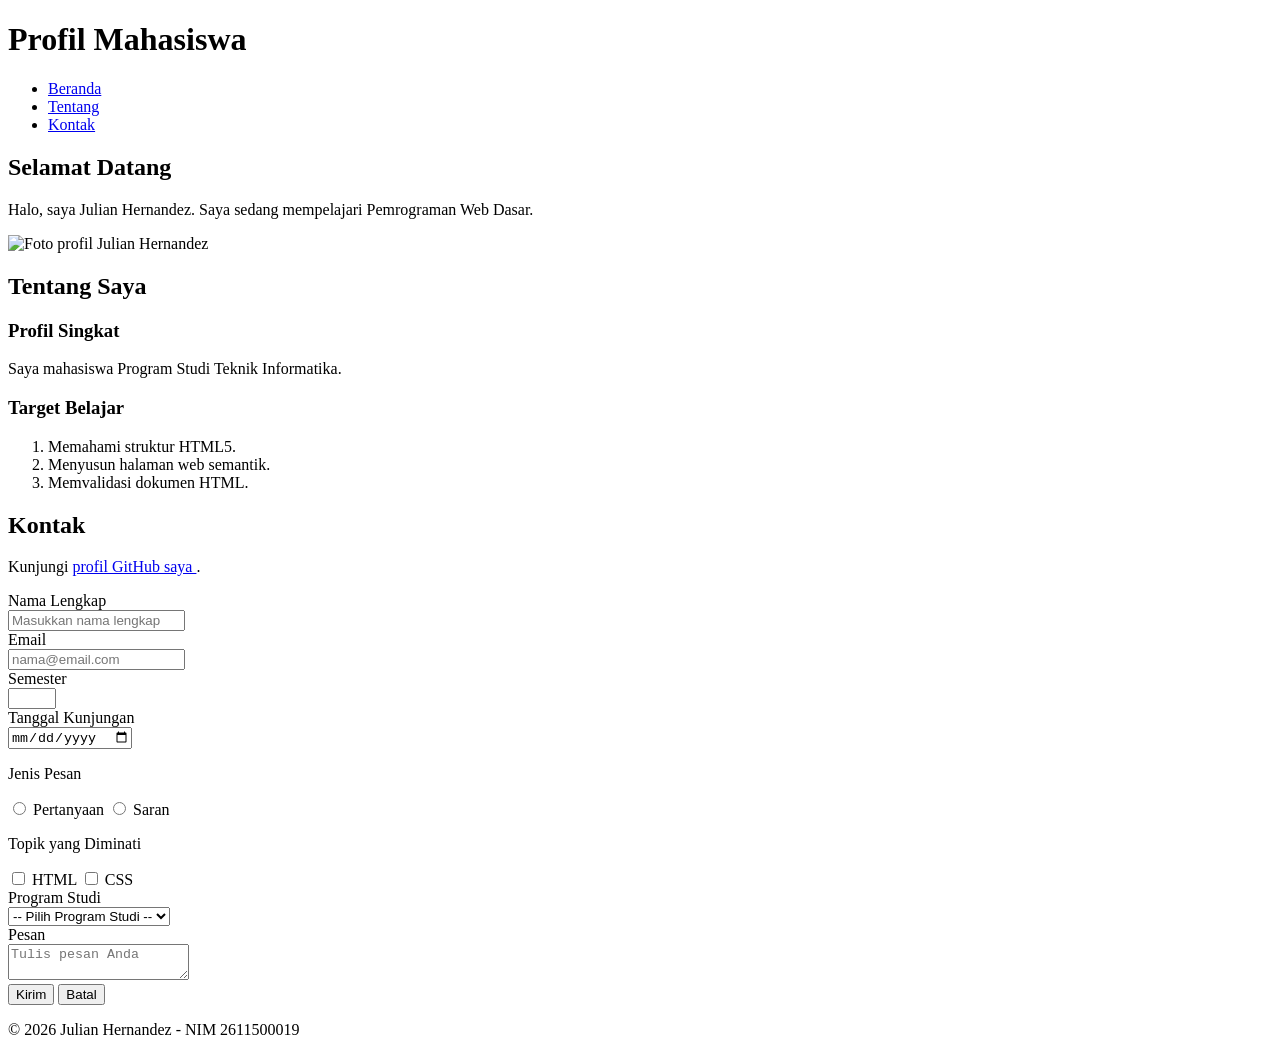
==== pertemuan-03/index.html @ b21e5b65 "kerjain form pertemuan-03" ====
<!DOCTYPE html>
<html lang="id">
<head>
    <meta charset="UTF-8">
    <meta name="viewport" content="width=device-width, initial-scale=1.0">
    <title>Profil Mahasiswa</title>
</head>
<body>

    <header>
        <h1>Profil Mahasiswa</h1>

        <nav>
            <ul>
                <li><a href="#home">Beranda</a></li>
                <li><a href="#about">Tentang</a></li>
                <li><a href="#contact">Kontak</a></li>
            </ul>
        </nav>
    </header>

    <main>
        <section id="home">
            <h2>Selamat Datang</h2>

            <p>Halo, saya Julian Hernandez. Saya sedang mempelajari Pemrograman Web Dasar.</p>

            <img src="img/foto-profil.jpg" alt="Foto profil Julian Hernandez">
        </section>

        <section id="about">
            <h2>Tentang Saya</h2>

            <article>
                <h3>Profil Singkat</h3>
                <p>Saya mahasiswa Program Studi Teknik Informatika.</p>

                <h3>Target Belajar</h3>
                <ol>
                    <li>Memahami struktur HTML5.</li>
                    <li>Menyusun halaman web semantik.</li>
                    <li>Memvalidasi dokumen HTML.</li>
                </ol>
            </article>
        </section>

        <section id="contact">
            <h2>Kontak</h2>

            <p>
                Kunjungi
                <a href="https://2611500019-julianhernandez.github.io/2611500019-PWD-TI1A-2627O/">
                    profil GitHub saya
                </a>.
            </p>
           <form action="index.html" method="get">
<div class="form-group">
<label for="nama">Nama Lengkap</label><br>
<input class="input-form"
type="text"
id="nama"
 name="nama"
placeholder="Masukkan nama lengkap"
minlength="3"
maxlength="50"
required>
</div>
<div class="form-group">
<label for="email">Email</label><br>
<input class="input-form"
type="email"
id="email"
name="email"
placeholder="nama@email.com"
required>
</div>
<div class="form-group">
<label for="semester">Semester</label><br>
<input class="input-form"
type="number"
id="semester"
name="semester"
min="1"
max="14"
required>
</div>
<div class="form-group">
<label for="tanggal">Tanggal Kunjungan</label><br>
<input class="input-form"
type="date"
id="tanggal"
name="tanggal"
required>
</div>
<div class="form-group">
<p>Jenis Pesan</p>
<input type="radio" id="pertanyaan" name="jenis_pesan"
value="pertanyaan" required>
<label for="pertanyaan">Pertanyaan</label>
<input type="radio" id="saran" name="jenis_pesan"
value="saran">
<label for="saran">Saran</label>
</div>
<div class="form-group">
<p>Topik yang Diminati</p>
<input type="checkbox" id="minat-html" name="minat" value="HTML">
<label for="minat-html">HTML</label>
<input type="checkbox" id="minat-css" name="minat" value="CSS">
<label for="minat-css">CSS</label>
</div>
<div class="form-group">
<label for="prodi">Program Studi</label><br>
<select class="input-form" id="prodi" name="prodi" required>
<option value="">-- Pilih Program Studi --</option>
<option value="SI">Sistem Informasi</option>
<option value="TI">Teknik Informatika</option>
</select>
</div>
<div class="form-group">
<label for="pesan">Pesan</label><br>
<textarea class="input-form"
id="pesan"
name="pesan"
maxlength="300"
placeholder="Tulis pesan Anda"
required></textarea>
</div>
<button type="submit">Kirim</button>
<button type="reset">Batal</button>
</form>
        </section>
    </main>

    <footer>
        <footer>
    <p>&copy; 2026 Julian Hernandez - NIM 2611500019</p>
</footer>
    </footer>

</body>
</html>
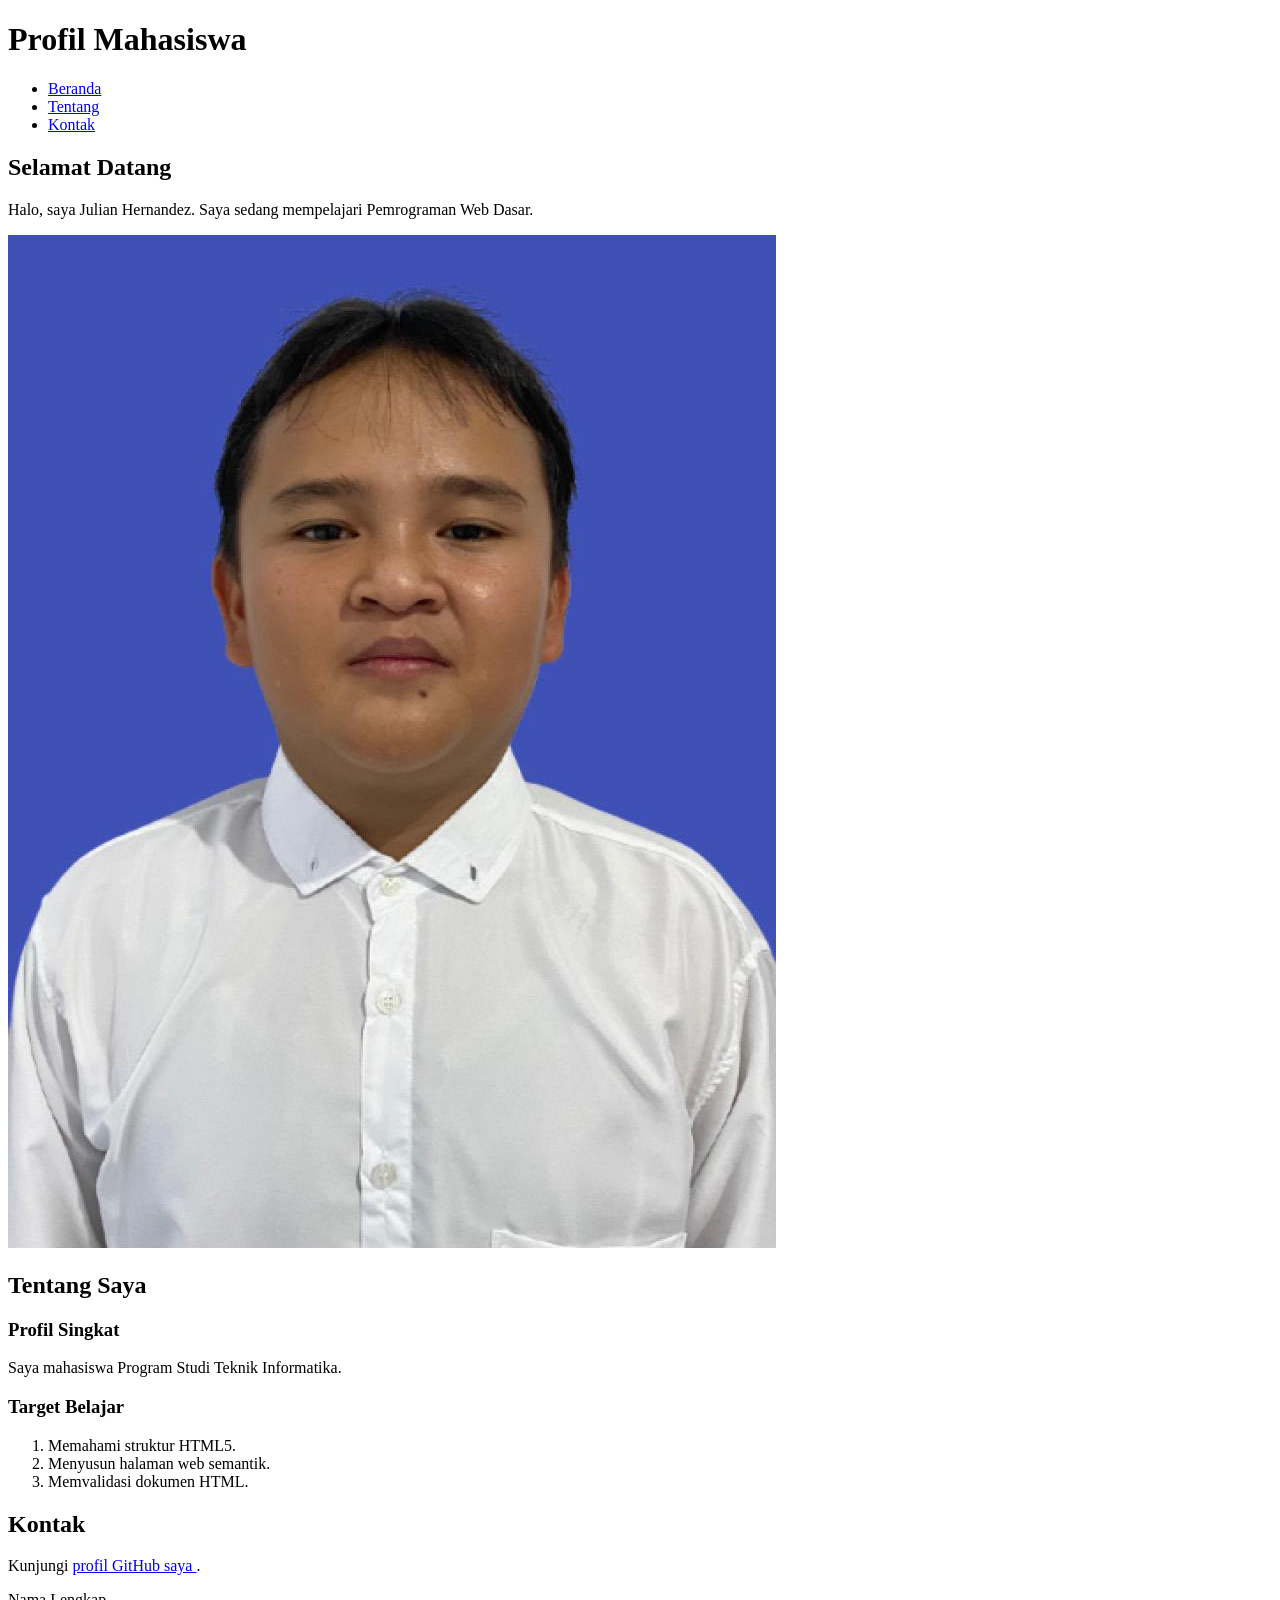
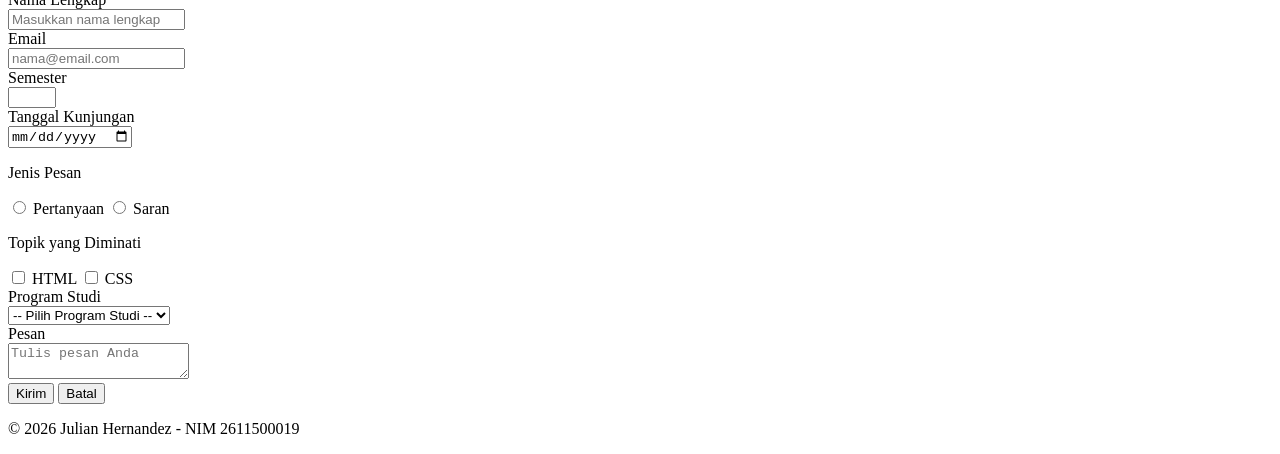
==== commit 1dfb4693: "fix link kontak github" ====
--- a/pertemuan-03/index.html
+++ b/pertemuan-03/index.html
@@ -49,7 +49,7 @@
 
             <p>
                 Kunjungi
-                <a href="https://2611500019-julianhernandez.github.io/2611500019-PWD-TI1A-2627O/">
+                <a href="https://github.com/2611500019-JulianHernandez">
                     profil GitHub saya
                 </a>.
             </p>
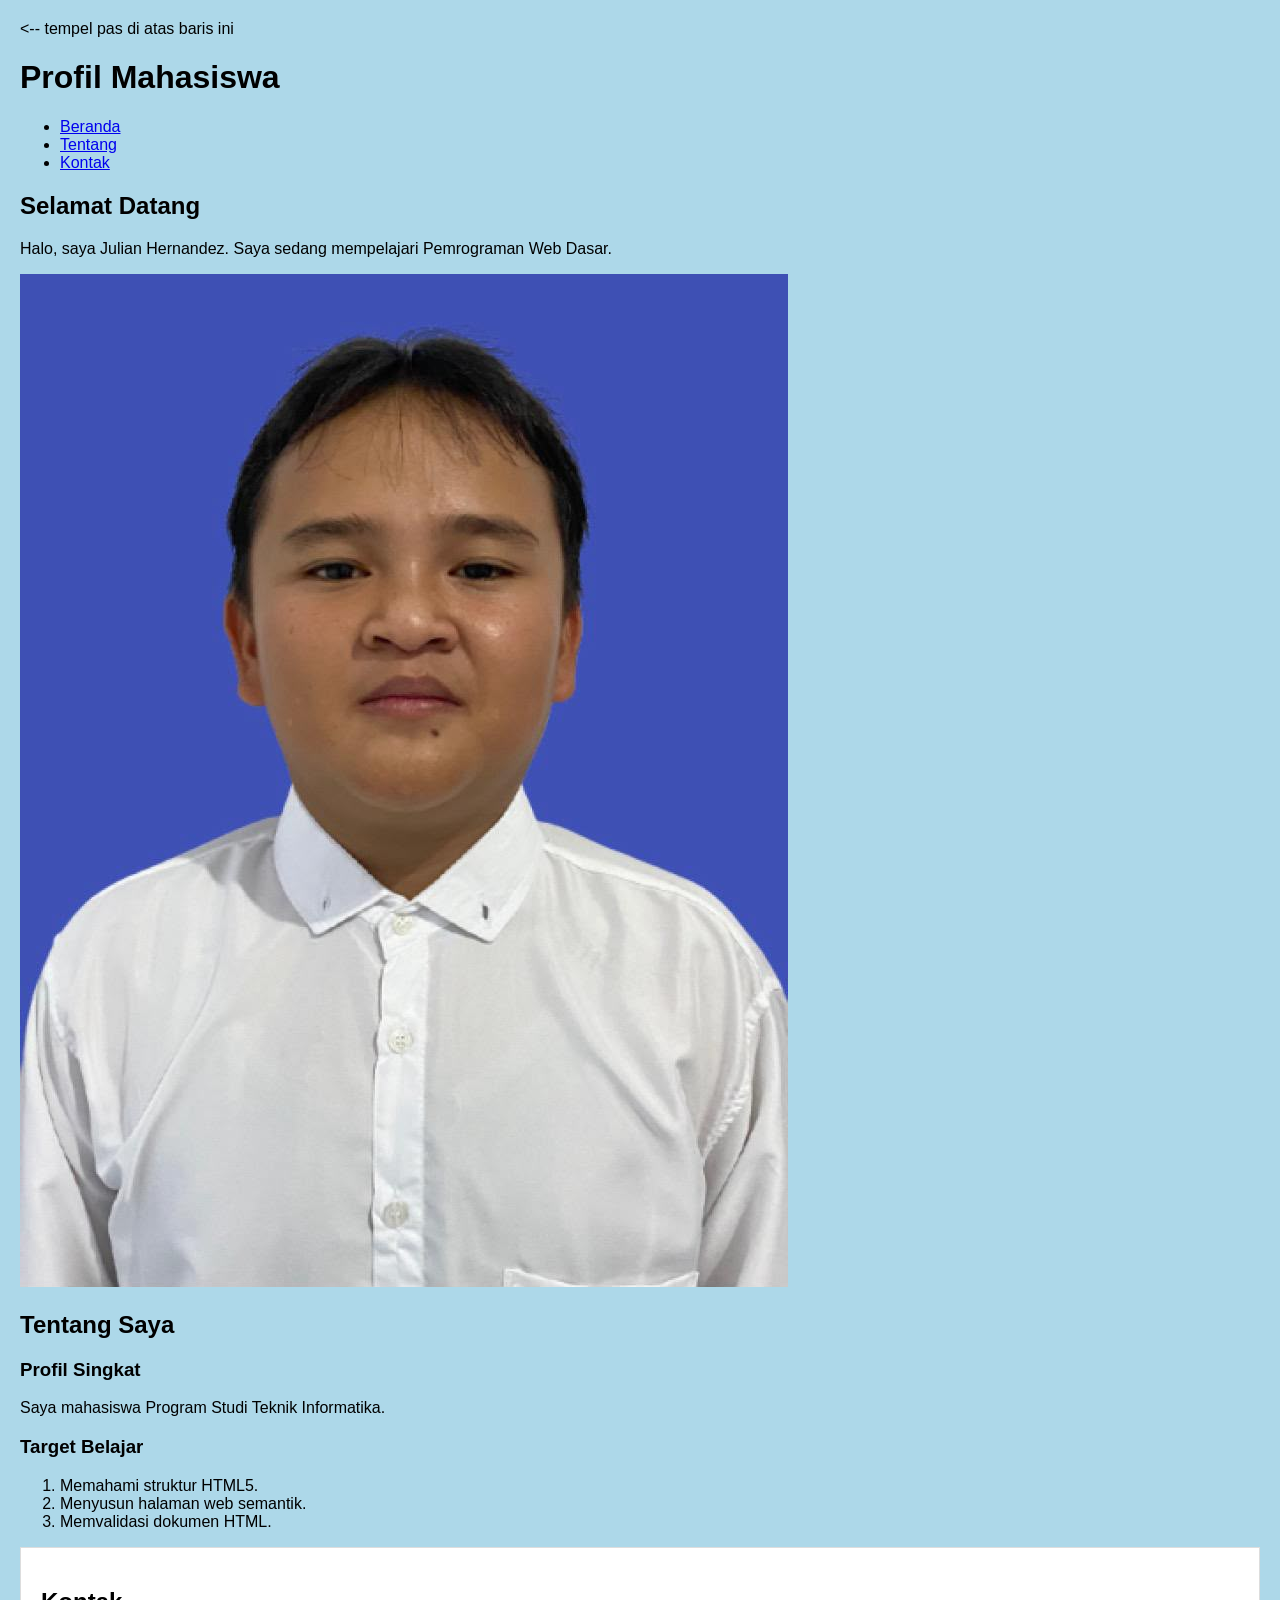
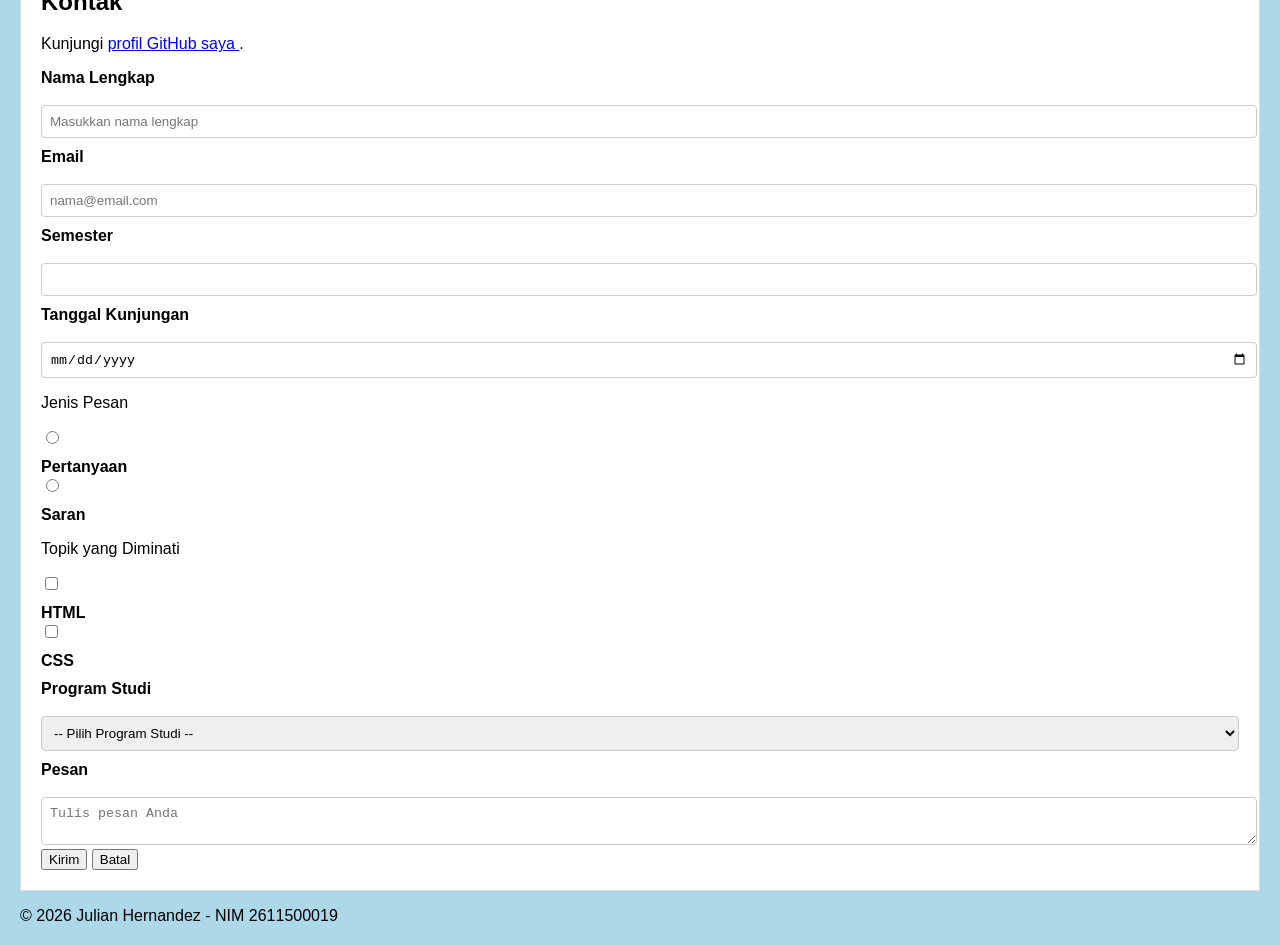
==== commit ead6c183: "ganti background jadi biru" ====
--- a/pertemuan-03/index.html
+++ b/pertemuan-03/index.html
@@ -4,7 +4,30 @@
     <meta charset="UTF-8">
     <meta name="viewport" content="width=device-width, initial-scale=1.0">
     <title>Profil Mahasiswa</title>
-</head>
+      <style>
+  label {
+    font-weight: bold;
+    display: block;
+    margin-top: 10px;
+  }
+  .input-form {
+    padding: 8px;
+    width: 100%;
+    border: 1px solid #ccc;
+    border-radius: 4px;
+  }
+  #contact {
+    background-color: #ffffff;
+    padding: 20px;
+    border: 1px solid #ddd;
+  }
+  body {
+    font-family: Arial, sans-serif;
+    background-color: #add8e9;
+    margin: 20px;
+  }
+</style>
+</head> <-- tempel pas di atas baris ini
 <body>
 
     <header>
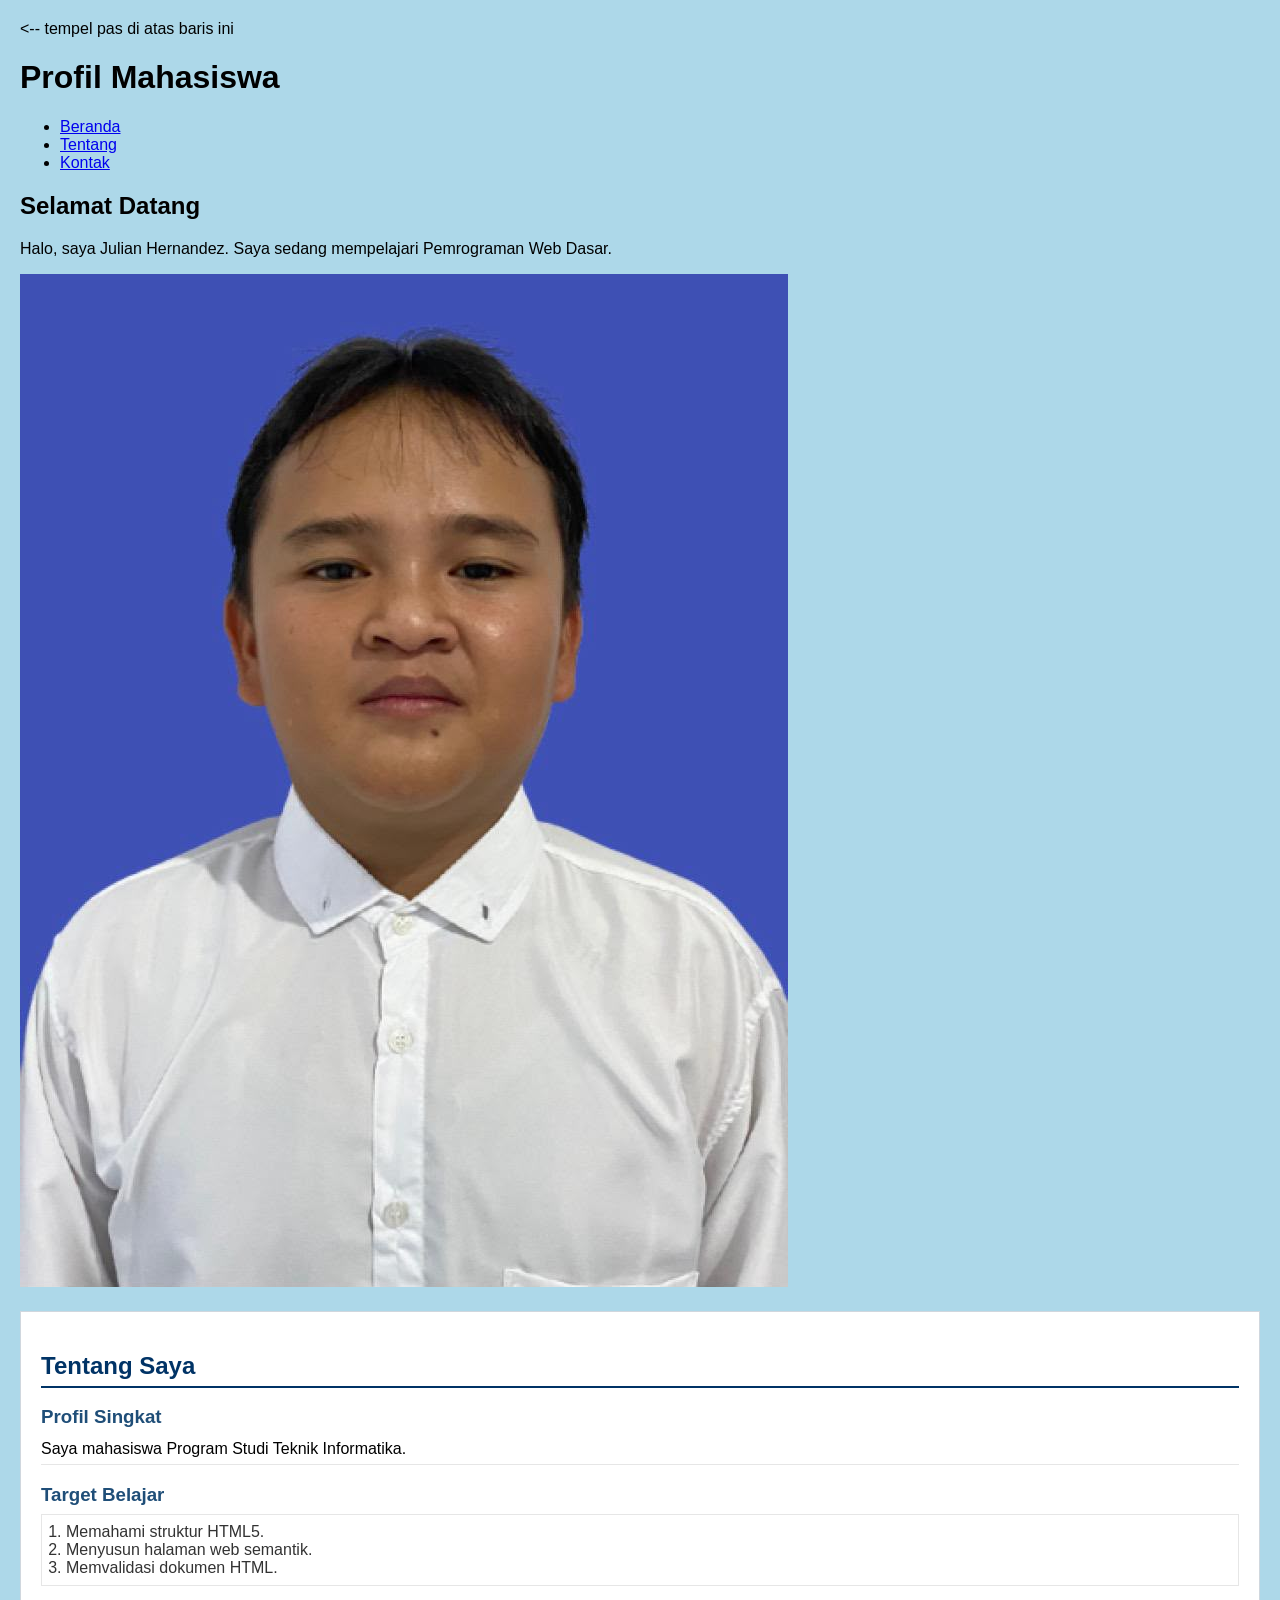
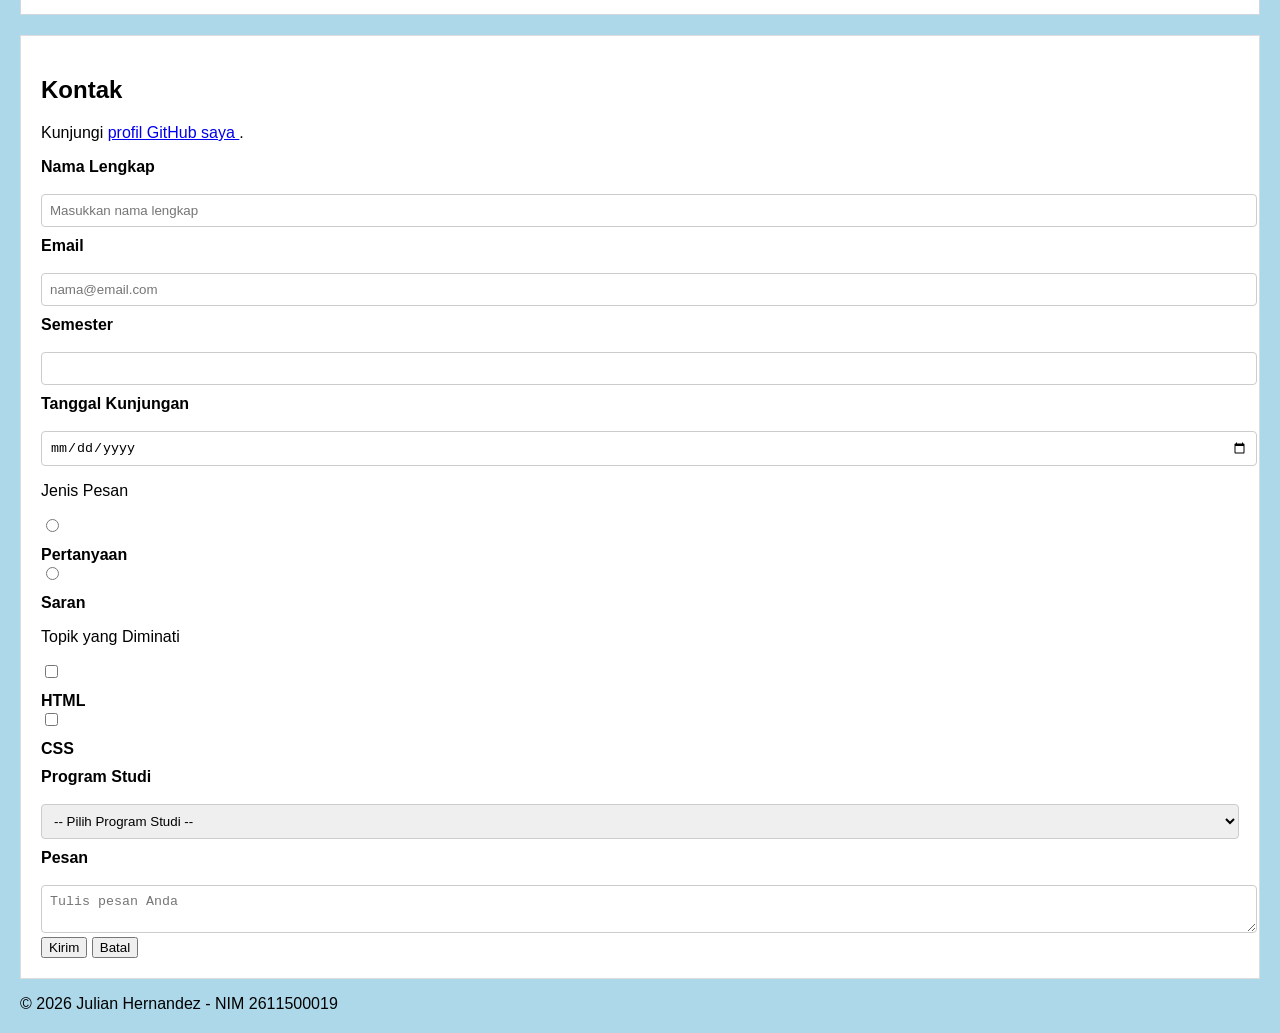
==== commit 4b4312b1: "tambah styling about" ====
--- a/pertemuan-03/index.html
+++ b/pertemuan-03/index.html
@@ -26,6 +26,34 @@
     background-color: #add8e9;
     margin: 20px;
   }
+  #about {
+  background-color: #ffffff;
+  border: 1px solid #d0d7de;
+  padding: 20px;
+  margin: 20px 0;
+  font-family: Arial, sans-serif;
+}
+#about h2 {
+  color: #003366;
+  border-bottom: 2px solid #003366;
+  padding-bottom: 6px;
+  margin-bottom: 16px;
+}
+#about h3 {
+  color: #1f4e78;
+  margin-bottom: 6px;
+}
+#about p {
+  margin: 6px 0;
+  padding: 6px 0;
+  border-bottom: 1px solid #e6e6e6;
+}
+#about ol {
+  color: #333333;
+  margin: 8px 0;
+  padding: 8px 24px;
+  border: 1px solid #e6e6e6;
+}
 </style>
 </head> <-- tempel pas di atas baris ini
 <body>
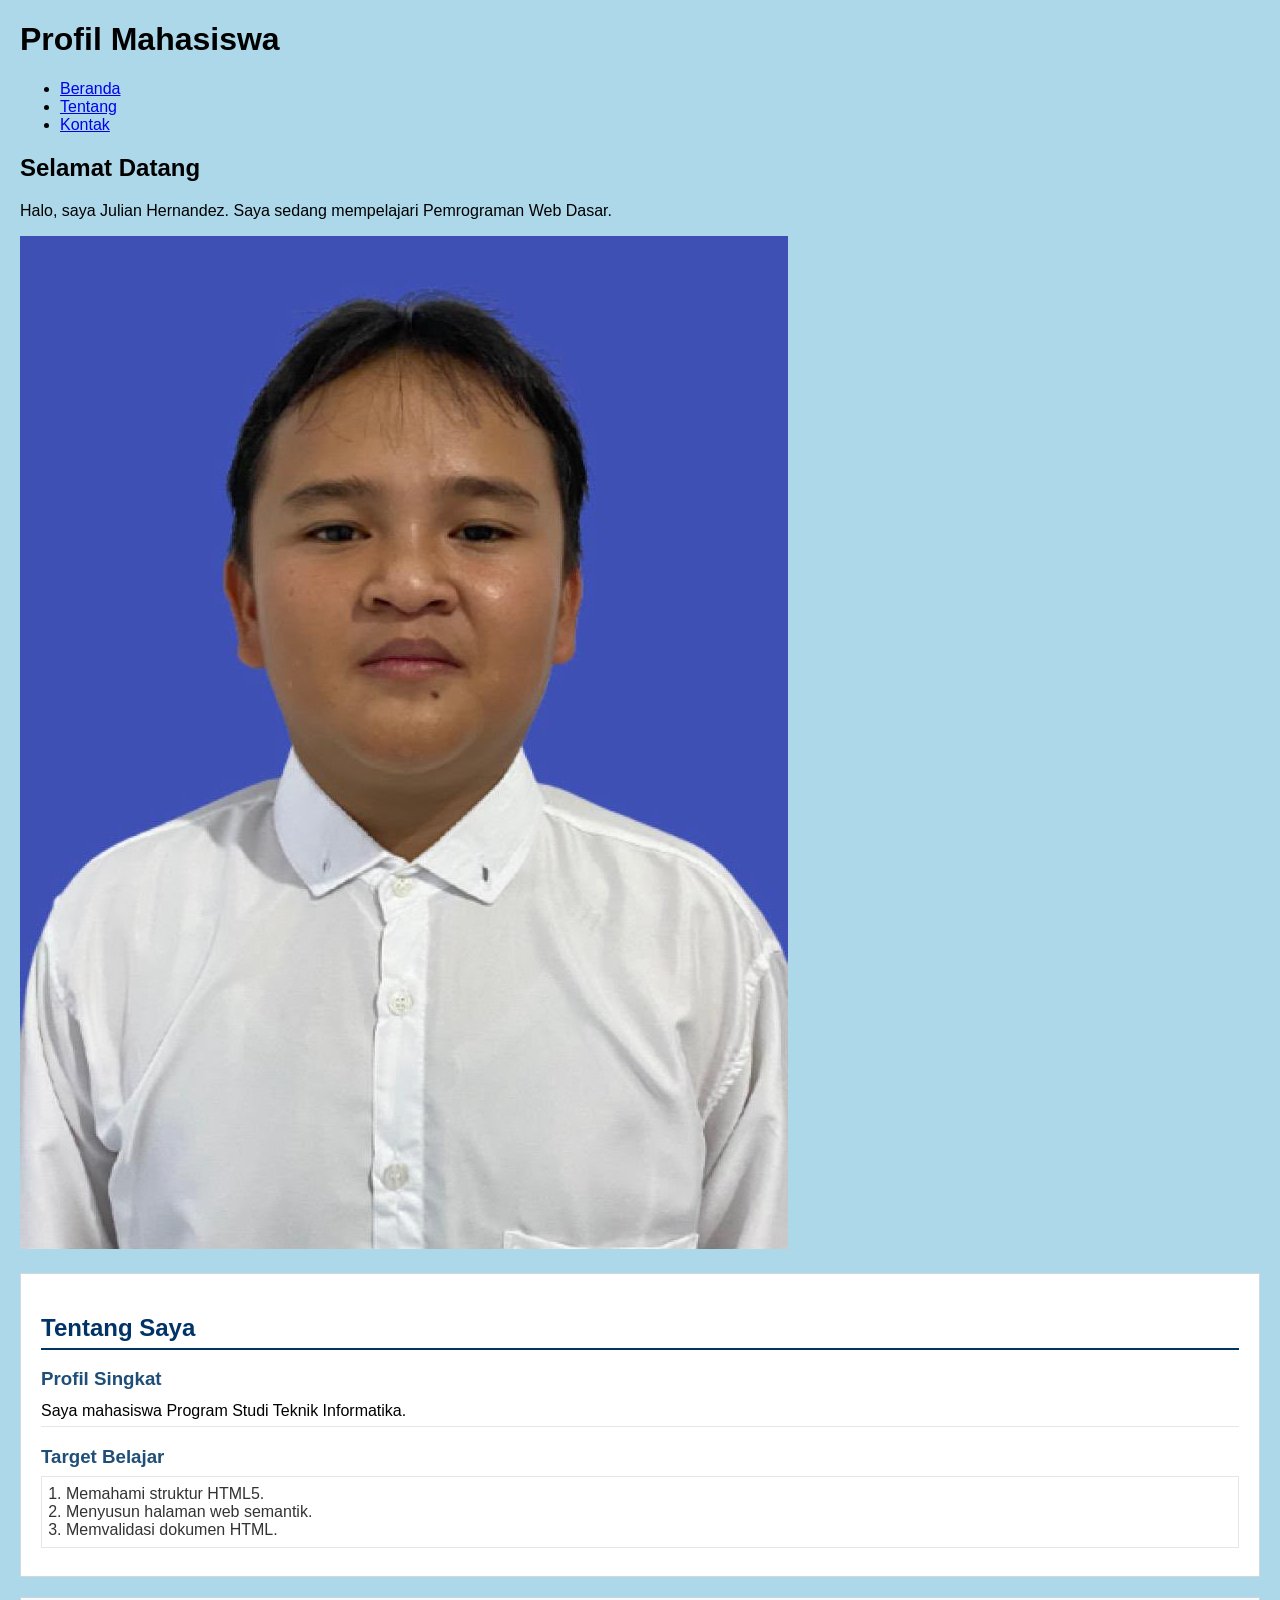
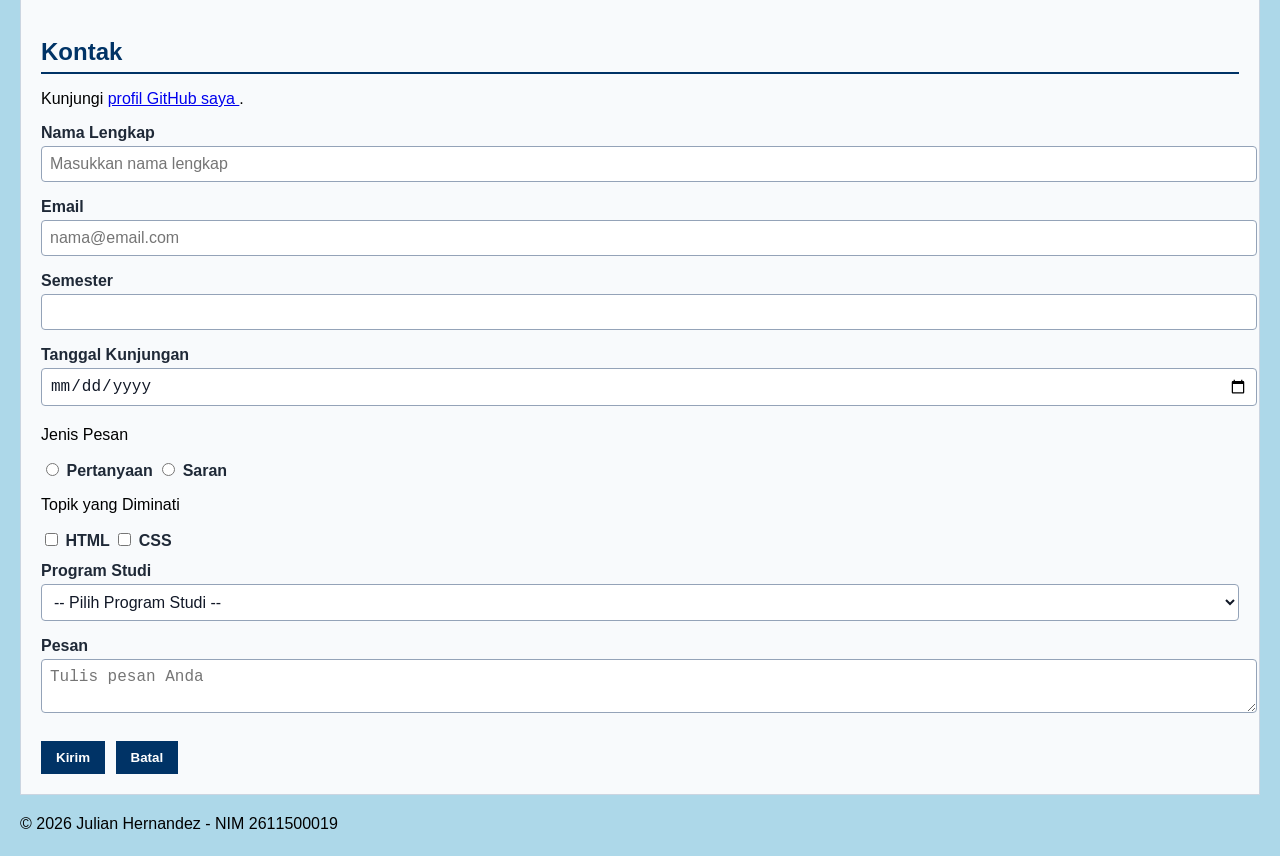
==== commit 8d211cd5: "hapus tulisan tempel" ====
--- a/pertemuan-03/index.html
+++ b/pertemuan-03/index.html
@@ -4,58 +4,90 @@
     <meta charset="UTF-8">
     <meta name="viewport" content="width=device-width, initial-scale=1.0">
     <title>Profil Mahasiswa</title>
-      <style>
-  label {
-    font-weight: bold;
-    display: block;
-    margin-top: 10px;
-  }
-  .input-form {
-    padding: 8px;
-    width: 100%;
-    border: 1px solid #ccc;
-    border-radius: 4px;
-  }
-  #contact {
-    background-color: #ffffff;
-    padding: 20px;
-    border: 1px solid #ddd;
-  }
+  <style>
   body {
     font-family: Arial, sans-serif;
     background-color: #add8e9;
     margin: 20px;
   }
+
   #about {
-  background-color: #ffffff;
-  border: 1px solid #d0d7de;
-  padding: 20px;
-  margin: 20px 0;
-  font-family: Arial, sans-serif;
-}
-#about h2 {
-  color: #003366;
-  border-bottom: 2px solid #003366;
-  padding-bottom: 6px;
-  margin-bottom: 16px;
-}
-#about h3 {
-  color: #1f4e78;
-  margin-bottom: 6px;
-}
-#about p {
-  margin: 6px 0;
-  padding: 6px 0;
-  border-bottom: 1px solid #e6e6e6;
-}
-#about ol {
-  color: #333333;
-  margin: 8px 0;
-  padding: 8px 24px;
-  border: 1px solid #e6e6e6;
-}
+    background-color: #ffffff;
+    border: 1px solid #d0d7de;
+    padding: 20px;
+    margin: 20px 0;
+  }
+
+  #about h2 {
+    color: #003366;
+    border-bottom: 2px solid #003366;
+    padding-bottom: 6px;
+    margin-bottom: 16px;
+  }
+
+  #about h3 {
+    color: #1f4e78;
+    margin-bottom: 6px;
+  }
+
+  #about p {
+    margin: 6px 0;
+    padding: 6px 0;
+    border-bottom: 1px solid #e6e6e6;
+  }
+
+  #about ol {
+    color: #333333;
+    margin: 8px 0;
+    padding: 8px 24px;
+    border: 1px solid #e6e6e6;
+  }
+
+  /* INI YANG DARI FOTO KAMU TADI */
+  #contact {
+    background-color: #f8fafc;
+    border: 1px solid #cbd5e1;
+    padding: 20px;
+    margin: 20px 0;
+  }
+
+  #contact h2 {
+    color: #003366;
+    border-bottom: 2px solid #003366;
+    padding-bottom: 6px;
+    margin-bottom: 16px;
+  }
+
+  .form-group {
+    margin: 12px 0;
+  }
+
+  #contact label {
+    color: #1f2937;
+    font-weight: bold;
+  }
+
+  .input-form {
+    background-color: #ffffff;
+    color: #111827;
+    font-size: 16px;
+    padding: 8px;
+    margin: 4px 0;
+    border: 1px solid #94a3b8;
+    width: 100%;
+    border-radius: 4px;
+  }
+
+  #contact button {
+    background-color: #003366;
+    color: #ffffff;
+    font-weight: bold;
+    padding: 8px 14px;
+    margin: 8px 6px 0 0;
+    border: 1px solid #003366;
+  }
 </style>
-</head> <-- tempel pas di atas baris ini
+</head>
 <body>
 
     <header>
